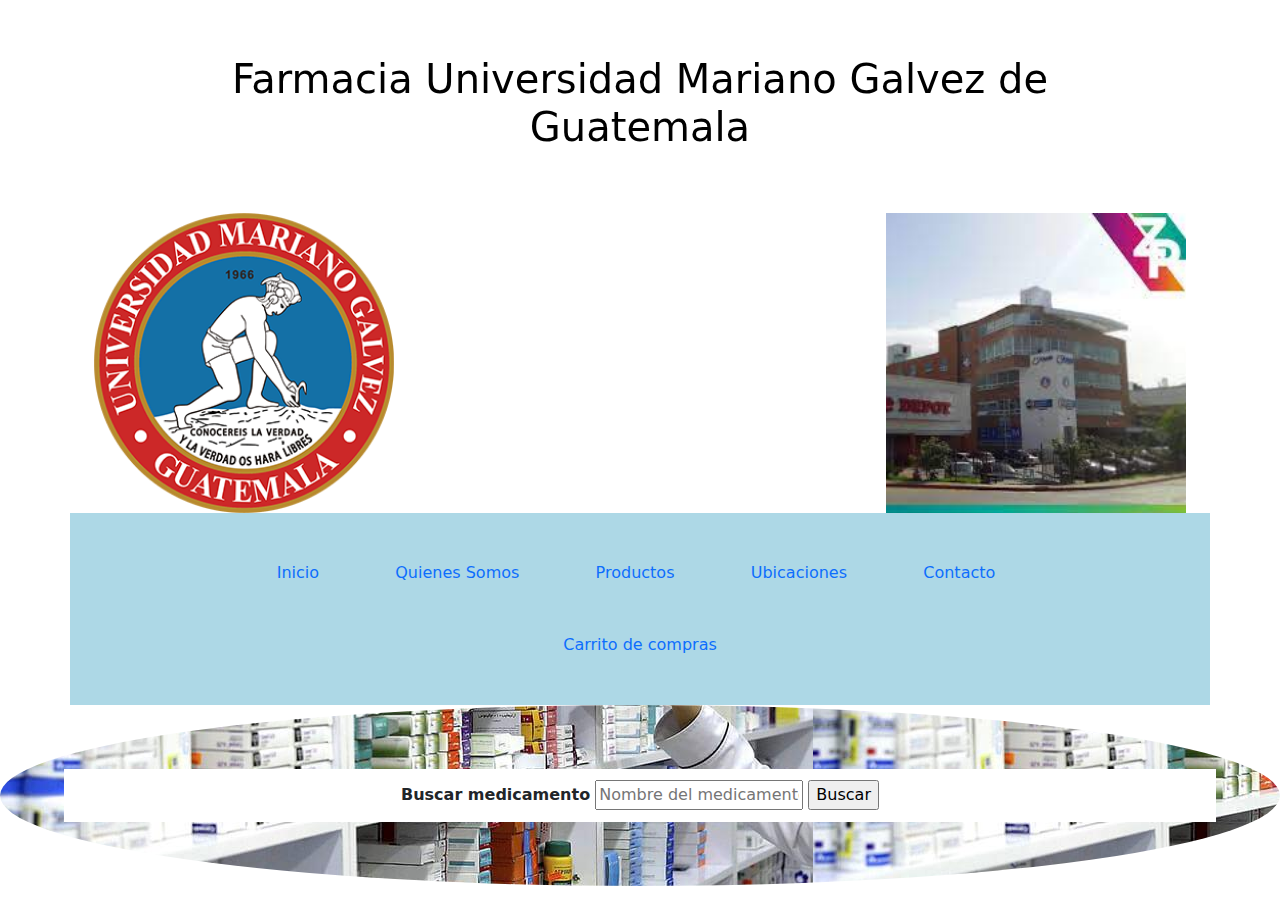
==== index.html @ c5a32201 "first commit" ====
<!DOCTYPE html>
<html lang="en">
<head>
    <meta charset="UTF-8">
    <meta http-equiv="X-UA-Compatible" content="IE=edge">
    <meta name="viewport" content="width=device-width, initial-scale=1.0">
    <title>Farmacia UMG</title>

    <link rel="stylesheet" href="css/bootstrap.min.css">
    <link rel="stylesheet" href="css/bootstrap-grid.css.map">
    <link rel="stylesheet" href="css/bootstrap-grid.min.css">
    <link rel="stylesheet" href="css/bootstrap-grid.min.css.map">
    <link rel="stylesheet" href="css/bootstrap.css">
    <link rel="stylesheet" href="css/bootstrap.css.map">
    <link rel="stylesheet" href="css/bootstrap-utilities.css">
    <link rel="stylesheet" href="style.css">

   <script src="js/bootstrap.js"></script>
   <script src="js/bootstrap.bundle.js"></script>
   <script src="js/bootstrap.bundle.min.js.map"></script>
   <script src="js/bootstrap.min.js"></script>
</head>

<body background="" class="">
  
    <header class="container header">
        <div class="container text-center" >
            <h1 class="h1 text-center">Farmacia Universidad Mariano Galvez de Guatemala</h1>
        </div>
       
        <div class="container">
            <img src="images/umg.png" alt="logo_umg" width="300" height="300" class="float-start">
            
            <img src="images/umg3.jpg" alt="farmacia" width="300" height="300" class="float-end">
        </div>
    </header>



    <nav class=" container nav">
        <ul class="nav list-inline">
            <li class="list-inline-item nav-item"> <a href="index.html" class="nav-link">Inicio</a> </li>
            <li class="list-inline-item nav-item"> <a href="" class="nav-link">Quienes Somos</a> </li>
            <li class="list-inline-item nav-item"> <a href="productos.html" class="nav-link">Productos</a></li>
            <li class="list-inline-item nav-item"> <a href="" class="nav-link">Ubicaciones</a> </li>
            <li class="list-inline-item nav-item"> <a href="" class="nav-link">Contacto</a> </li>
            <li class="list-inline-item nav-item"> <a href="" class="nav-link">Carrito de compras</a> </li>
        </ul>
    </nav>


<section class="busqueda">

<form action="">
    <label for="buscador">Buscar medicamento</label>
    <input type="text" name="buscador" placeholder="Nombre del medicamento" class="">
    <input type="button" value="Buscar" class="">
</form>

</section>
</body>
</html>
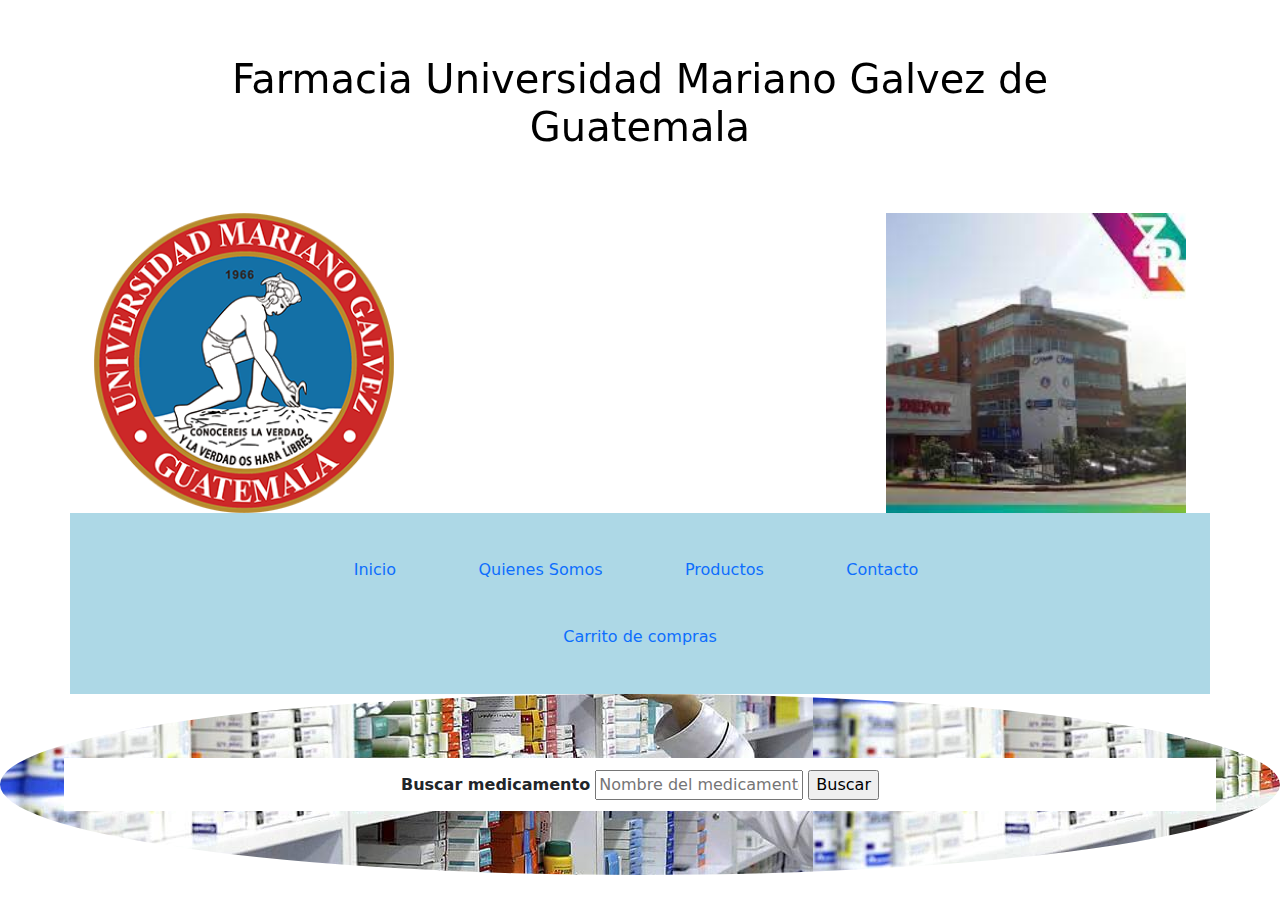
==== commit 07e52130: "added contact page" ====
--- a/index.html
+++ b/index.html
@@ -14,11 +14,13 @@
     <link rel="stylesheet" href="css/bootstrap.css.map">
     <link rel="stylesheet" href="css/bootstrap-utilities.css">
     <link rel="stylesheet" href="style.css">
+    
 
    <script src="js/bootstrap.js"></script>
    <script src="js/bootstrap.bundle.js"></script>
    <script src="js/bootstrap.bundle.min.js.map"></script>
    <script src="js/bootstrap.min.js"></script>
+   <script src="js/main.js"></script>
 </head>
 
 <body background="" class="">
@@ -42,11 +44,11 @@
             <li class="list-inline-item nav-item"> <a href="index.html" class="nav-link">Inicio</a> </li>
             <li class="list-inline-item nav-item"> <a href="" class="nav-link">Quienes Somos</a> </li>
             <li class="list-inline-item nav-item"> <a href="productos.html" class="nav-link">Productos</a></li>
-            <li class="list-inline-item nav-item"> <a href="" class="nav-link">Ubicaciones</a> </li>
-            <li class="list-inline-item nav-item"> <a href="" class="nav-link">Contacto</a> </li>
+            <li class="list-inline-item nav-item"> <a href="contacto.html" class="nav-link">Contacto</a> </li>
             <li class="list-inline-item nav-item"> <a href="" class="nav-link">Carrito de compras</a> </li>
         </ul>
     </nav>
+
 
 
 <section class="busqueda">
--- a/style.css
+++ b/style.css
@@ -57,3 +57,142 @@
 	border-radius: 50%;
 	background-color: cornsilk;
 }
+
+.normal-slider .slick-prev,
+.normal-slider .slick-next {
+	width: 40px;
+	height: 40px;
+	z-index: 1;
+	opacity: 0;
+	transition: .5s;
+	background: rgba(255, 111, 97, .7);
+	border-radius: 4px;
+}
+
+.normal-slider .slick-prev {
+	left: 55px;
+}
+
+.normal-slider .slick-next {
+	right: 55px;
+}
+
+.normal-slider.slick-slider:hover .slick-prev {
+	left: 15px;
+	opacity: 1;
+}
+
+.normal-slider.slick-slider:hover .slick-next {
+	right: 15px;
+	opacity: 1;
+}
+
+.normal-slider .slick-prev:hover,
+.normal-slider .slick-prev:focus,
+.normal-slider .slick-next:hover,
+.normal-slider .slick-next:focus {
+	background: rgba(0, 0, 0, .7);
+}
+
+.normal-slider .slick-prev:hover::before,
+.normal-slider .slick-prev:focus::before,
+.normal-slider .slick-next:hover::before,
+.normal-slider .slick-next:focus::before {
+	color: #ff6f61;
+}
+
+.normal-slider .slick-prev::before,
+.normal-slider .slick-next::before {
+	font-family: "Font Awesome 5 Free";
+	font-weight: 900;
+	font-size: 30px;
+	color: #ffffff;
+}
+
+.normal-slider .slick-prev::before {
+	content: "\f104";
+}
+
+.normal-slider .slick-next::before {
+	content: "\f105";
+}
+
+.normal-slider .slick-dots {
+	bottom: 15px;
+}
+
+.normal-slider .slick-dots li button:before {
+	color: #ffffff;
+	font-size: 15px;
+}
+
+.normal-slider .slick-dots li.slick-active button:before {
+	color: #ff6f61;
+}
+
+.slick-dotted.slick-slider {
+	margin-bottom: 0;
+}
+
+.contact {
+	position: relative;
+	padding-top: 30px;
+}
+
+.contact .contact-info,
+.contact .contact-form,
+.contact .contact-map {
+	height: 100%;
+	padding: 30px;
+	background: #ffffff;
+	border-bottom: 30px solid #f3f6ff;
+}
+
+.contact .contact-info h2 {
+	margin-bottom: 15px;
+}
+
+.contact .contact-info h3 {
+	margin-bottom: 15px;
+	font-size: 18px;
+}
+
+.contact .contact-info h3 i {
+	width: 20px;
+	color: #ff6f61;
+	margin-right: 5px;
+}
+
+.contact .social {
+	position: relative;
+	width: 100%;
+}
+
+.contact .social a {
+	display: inline-block;
+	margin: 10px 10px 0 0;
+	width: 40px;
+	height: 40px;
+	padding: 5px 0;
+	text-align: center;
+	font-size: 18px;
+	border: 1px solid #ff6f61;
+	border-radius: 4px;
+}
+
+.contact .social a i {
+	color: #ff6f61;
+}
+
+.contact .social a:hover {
+	background: #ff6f61;
+}
+
+.contact .social a:hover i {
+	color: #ffffff;
+}
+
+.contact .contact-map iframe {
+	width: 100%;
+	height: 450px;
+}
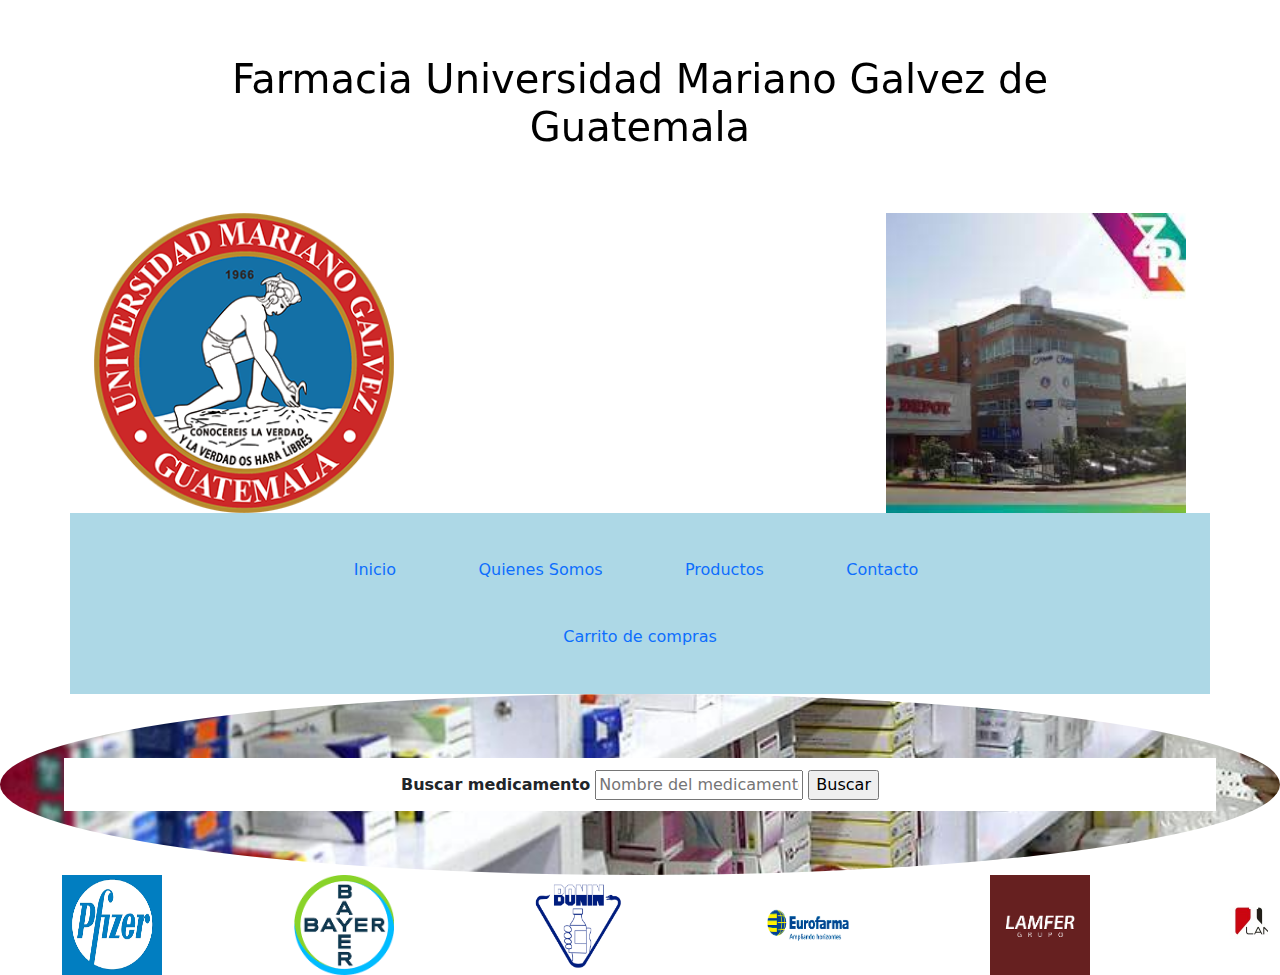
==== commit 2545e861: "added slick slider" ====
--- a/index.html
+++ b/index.html
@@ -14,13 +14,14 @@
     <link rel="stylesheet" href="css/bootstrap.css.map">
     <link rel="stylesheet" href="css/bootstrap-utilities.css">
     <link rel="stylesheet" href="style.css">
+    <link rel="stylesheet" href="lib/slick.css">
     
 
    <script src="js/bootstrap.js"></script>
    <script src="js/bootstrap.bundle.js"></script>
-   <script src="js/bootstrap.bundle.min.js.map"></script>
    <script src="js/bootstrap.min.js"></script>
-   <script src="js/main.js"></script>
+   <script src="js/bootstrap.esm.js"></script>
+   
 </head>
 
 <body background="" class="">
@@ -45,7 +46,7 @@
             <li class="list-inline-item nav-item"> <a href="" class="nav-link">Quienes Somos</a> </li>
             <li class="list-inline-item nav-item"> <a href="productos.html" class="nav-link">Productos</a></li>
             <li class="list-inline-item nav-item"> <a href="contacto.html" class="nav-link">Contacto</a> </li>
-            <li class="list-inline-item nav-item"> <a href="" class="nav-link">Carrito de compras</a> </li>
+            <li class="list-inline-item nav-item"> <a href="carrito.html" class="nav-link">Carrito de compras</a> </li>
         </ul>
     </nav>
 
@@ -60,5 +61,31 @@
 </form>
 
 </section>
+
+<footer class="footer">
+ <!-- Brand Start -->
+ <div class="brand">
+    <div class="container-fluid">
+        <div class="brand-slider">
+            <div class="brand-item"><img src="images/bayer.png" alt=""></div>
+            <div class="brand-item"><img src="images/bonin.png" alt=""></div>
+            <div class="brand-item"><img src="images/eurofarma.png" alt=""></div>
+            <div class="brand-item"><img src="images/lamfer.png" alt=""></div>
+            <div class="brand-item"><img src="images/lancasco.jpg" alt=""></div>
+            <div class="brand-item"><img src="images/medpharma.png" alt=""></div>
+            <div class="brand-item"><img src="images/pfizer.png" alt=""></div>
+        </div>
+    </div>
+</div>
+
+<!-- Brand End -->      
+</footer>
+<!-- JavaScript Libraries -->
+<script src="https://code.jquery.com/jquery-3.4.1.min.js"></script>
+
+<script src="lib/slick.min.js"></script>
+
+<!-- Template Javascript -->
+<script src="js/main.js"></script>
 </body>
 </html>--- a/style.css
+++ b/style.css
@@ -14,6 +14,9 @@
 	color: black;
 	padding: 5%;
 }
+h2 {
+	text-align: center;
+}
 
 label {
 	font-size: medium;
@@ -24,7 +27,7 @@
 	border-radius: 50%;
 	align-items: center;
 	text-align: center;
-	backdrop-filter: blur(10px);
+	backdrop-filter: opacity(10px);
 	padding: 5%;
 }
 
@@ -37,6 +40,8 @@
 section {
 	padding-top: 2%;
 	background-image: url("images/farmacia.jpg");
+	background-size: cover;
+	background-repeat: no-repeat;
 	background-attachment: fixed;
 }
 
@@ -134,65 +139,176 @@
 	margin-bottom: 0;
 }
 
-.contact {
-	position: relative;
-	padding-top: 30px;
-}
-
-.contact .contact-info,
-.contact .contact-form,
-.contact .contact-map {
-	height: 100%;
-	padding: 30px;
-	background: #ffffff;
-	border-bottom: 30px solid #f3f6ff;
-}
-
-.contact .contact-info h2 {
-	margin-bottom: 15px;
-}
-
-.contact .contact-info h3 {
-	margin-bottom: 15px;
+/* 
+seccion estilo del mapa
+*/
+
+.contact-map {
+	width: 90%;
+	height: 50%;
+
+	display: flex;
+	justify-content: center;
+	align-items: center;
+}
+
+iframe {
+	border: 3px solid black;
+	width: 90%;
+	height: 600px;
+	margin: 2%;
+}
+
+/*
+seccion de la pagina de contacto
+*/
+
+main {
+	backdrop-filter: blur(50px);
+	margin-top: 2%;
+	margin-bottom: 2%;
+}
+
+.contact-div {
+	width: 50%;
+	display: flex;
+	flex-direction: column;
+	align-items: left;
+	justify-content: space-between;
+}
+
+.contact-section {
+	background-image: url("images/farm2.jpeg");
+	margin: 2%;
+	padding: 2%;
+	display: flex;
+	flex-direction: row;
+	justify-content: space-around;
+	margin: 5px 2px;
+}
+
+.contact-address ul li {
+	margin-top: 5%;
+	margin-block: 10%;
+}
+
+.contact-address {
+	border: 1px solid black;
+	border-radius: 20px;
+	align-items: center;
+	background-color: white;
+	width: 80%;
+	height: 50%;
+	margin-left: 5%;
+	margin-right: 5%;
+}
+
+.contact-div-2 {
+	padding: 5%;
+	width: 50%;
+	display: flex;
+	flex-direction: column;
+	justify-content: space-around;
+	margin: 5px 5px;
+}
+
+.contact-form {
+	border: 2px solid black;
+	border-radius: 20px;
+	align-items: center;
+	background-color: white;
+	width: 100%;
+	height: 80%;
+	padding: 20px;
+}
+
+.contact-form:hover {
+	transition-duration: 0.5s;
+	transition-delay: 0s;
+	transition-timing-function: ease-in-out;
+	border-radius: 20px;
+	transform: translate3d(20px, -20px, -20px);
+}
+
+.contact-form label {
+	margin: 5% 2%;
+	width: 30%;
+	display: inline-block;
+	text-align: left;
+}
+
+.contact-form input {
+	width: 60%;
+}
+
+.bullet label {
+	text-align: left;
+}
+.bullet img {
+	filter: grayscale(100%);
+	background-color: white;
+	border-radius: 50%;
+	width: 50px;
+	height: 50px;
+}
+
+.bullet:hover {
+	background-color: transparent;
+}
+
+.carrito {
+	padding: 5%;
+	display: flex;
+	flex-direction: row;
+	justify-content: space-between;
+}
+
+.botones {
+	align-items: center;
+}
+
+.boton {
+	border-color: black;
+	padding: 2%;
+	margin: 10%;
+	display: block;
+	color: black;
+	background-color: white;
+	border-radius: 10px;
+}
+
+.boton:hover {
+	border-color: black;
+	color: black;
+	background-color: white;
+	-webkit-transition: 0.2s;
+	-webkit-transform: translatex(10px);
+}
+
+.carta {
+	background-color: white;
+	font-family: 'Times New Roman', Times, serif;
 	font-size: 18px;
-}
-
-.contact .contact-info h3 i {
-	width: 20px;
-	color: #ff6f61;
-	margin-right: 5px;
-}
-
-.contact .social {
-	position: relative;
-	width: 100%;
-}
-
-.contact .social a {
-	display: inline-block;
-	margin: 10px 10px 0 0;
-	width: 40px;
-	height: 40px;
-	padding: 5px 0;
-	text-align: center;
-	font-size: 18px;
-	border: 1px solid #ff6f61;
-	border-radius: 4px;
-}
-
-.contact .social a i {
-	color: #ff6f61;
-}
-
-.contact .social a:hover {
-	background: #ff6f61;
-}
-
-.contact .social a:hover i {
-	color: #ffffff;
-}
-
-.contact .contact-map iframe {
-	width: 100%;
+	font-weight: bold;
+	border-radius: 20%;
+	width: 30%;
 	height: 450px;
-}
+	border: 5px solid;
+}
+
+.med {
+	background-color: whitesmoke;
+	align-items: center;
+	width: fit-content;
+}
+.informacion {
+	background-color: whitesmoke;
+	align-items: center;
+}
+.checkout {
+	padding: 1%;
+	background-color: whitesmoke;
+	display: flex;
+	flex-direction: column;
+	align-items: center;
+}
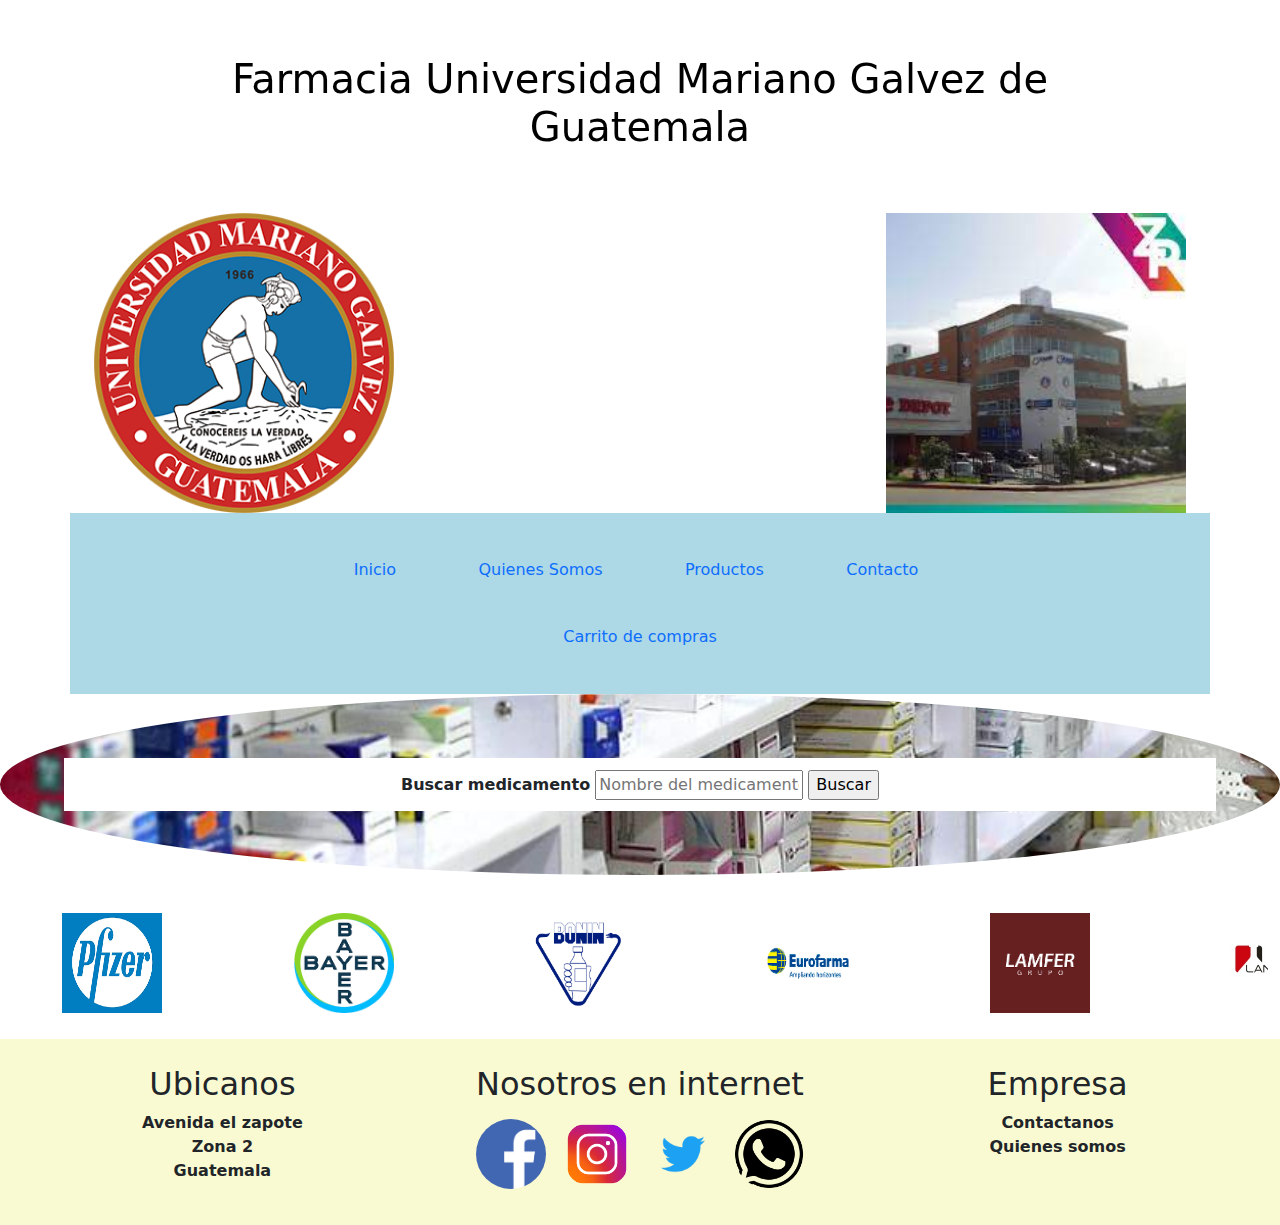
==== commit 7134dfe8: "done" ====
--- a/index.html
+++ b/index.html
@@ -43,7 +43,7 @@
     <nav class=" container nav">
         <ul class="nav list-inline">
             <li class="list-inline-item nav-item"> <a href="index.html" class="nav-link">Inicio</a> </li>
-            <li class="list-inline-item nav-item"> <a href="" class="nav-link">Quienes Somos</a> </li>
+            <li class="list-inline-item nav-item"> <a href="nosotros.html" class="nav-link">Quienes Somos</a> </li>
             <li class="list-inline-item nav-item"> <a href="productos.html" class="nav-link">Productos</a></li>
             <li class="list-inline-item nav-item"> <a href="contacto.html" class="nav-link">Contacto</a> </li>
             <li class="list-inline-item nav-item"> <a href="carrito.html" class="nav-link">Carrito de compras</a> </li>
@@ -62,9 +62,10 @@
 
 </section>
 
-<footer class="footer">
- <!-- Brand Start -->
+<footer class="footer-1">
+    <!-- Brand Start -->
  <div class="brand">
+
     <div class="container-fluid">
         <div class="brand-slider">
             <div class="brand-item"><img src="images/bayer.png" alt=""></div>
@@ -78,8 +79,18 @@
     </div>
 </div>
 
-<!-- Brand End -->      
+
+<!-- Brand End --> 
 </footer>
+
+
+<div class=" footer text-center">
+    <div class="row footer-sintetico">
+        <div class="col-lg-4 mb-5 mb-lg-0"><h2>Ubicanos</h2><p>Avenida el zapote <br>Zona 2 <br>Guatemala</p></div>
+        <div class="col-lg-4 mb-5 mb-lg-0"><h2>Nosotros en internet</h2><img src="images/face.png" alt="" class="social"><img src="images/insta.png" alt="" class="social"><img src="images/tw.png" alt="" class="social"><img src="images/whats.png" alt="" class="social"></div>
+        <div class="col-lg-4 mb-5 mb-lg-0"><h2>Empresa</h2><p>Contactanos <br>Quienes somos</p></div>
+    </div>
+</div>
 <!-- JavaScript Libraries -->
 <script src="https://code.jquery.com/jquery-3.4.1.min.js"></script>
 
--- a/style.css
+++ b/style.css
@@ -312,3 +312,129 @@
 	flex-direction: column;
 	align-items: center;
 }
+
+/*
+elementos especificos de nosotros.html
+*/
+.nosotros-div1 {
+	margin: 45px;
+	padding: 2px;
+	background-image: none;
+}
+
+.nosotros1 {
+	background-image: url("images/nosotros1.png");
+	backdrop-filter: blur(10px);
+	background-size: cover;
+	min-height: 500px;
+}
+
+.nosotros1 p {
+	min-height: 50%;
+	text-align: justify;
+	font-size: xx-large;
+	font-weight: bold;
+	font-family: Verdana, Geneva, Tahoma, sans-serif;
+}
+
+.nosotros1 h2 {
+	min-height: 50%;
+	text-align: center;
+	font-size: xx-large;
+	font-weight: bold;
+	font-family: Verdana, Geneva, Tahoma, sans-serif;
+}
+.nosotros2 {
+	background-image: url("images/umg.png");
+	background-color: rgb(41, 114, 182);
+	background-size: 30%;
+	background-position-x: left;
+	background-position-y: center;
+	min-height: 600px;
+}
+.nosotros-articulo {
+	width: 50%;
+	margin-left: 50%;
+	text-align: right;
+	display: flex;
+	flex-direction: column;
+	justify-items: right;
+}
+
+.nosotros2 p {
+	min-height: 50%;
+	font-size: xx-large;
+	font-weight: bold;
+	font-family: Verdana, Geneva, Tahoma, sans-serif;
+	text-align: justify;
+}
+
+.nosotros2 h2 {
+	min-height: 50%;
+	font-size: xx-large;
+	font-weight: bold;
+	font-family: Verdana, Geneva, Tahoma, sans-serif;
+	text-align: center;
+}
+.nosotros3 {
+	background-image: url("images/nosotros1.png");
+	background-size: cover;
+	min-height: 600px;
+}
+
+.nosotros3-articulo1 {
+	background-color: rgb(41, 114, 182);
+	background-size: 30%;
+	background-position-x: left;
+	background-position-y: center;
+	min-height: 600px;
+}
+
+.nosotros3-equipo {
+	display: flex;
+	flex-direction: row;
+	justify-content: space-evenly;
+}
+
+.nosotros3-equipo div {
+	width: 20%;
+	height: 500px;
+	display: flex;
+	flex-direction: row;
+	justify-content: space-evenly;
+}
+
+.nosotros3-equipo img {
+	width: 80%;
+	height: 75%;
+}
+
+.footer-1 {
+	margin-top: 3%;
+}
+.footer-sintetico {
+	margin-top: 2%;
+	padding: 2%;
+	background-color: lightgoldenrodyellow;
+	min-height: 50px;
+}
+
+.footer-sintetico p {
+	font-weight: bold;
+}
+.social {
+	margin: 2%;
+	border-radius: 50%;
+	width: 70px;
+	height: 70px;
+}
+/*
+.footer-sintetico div {
+	margin-top: 50px;
+	margin-bottom: 50px;
+	margin-left: 10%;
+	margin-right: 10%;
+	background-color: #ff6f61;
+	display: inline-flex;
+}
+*/
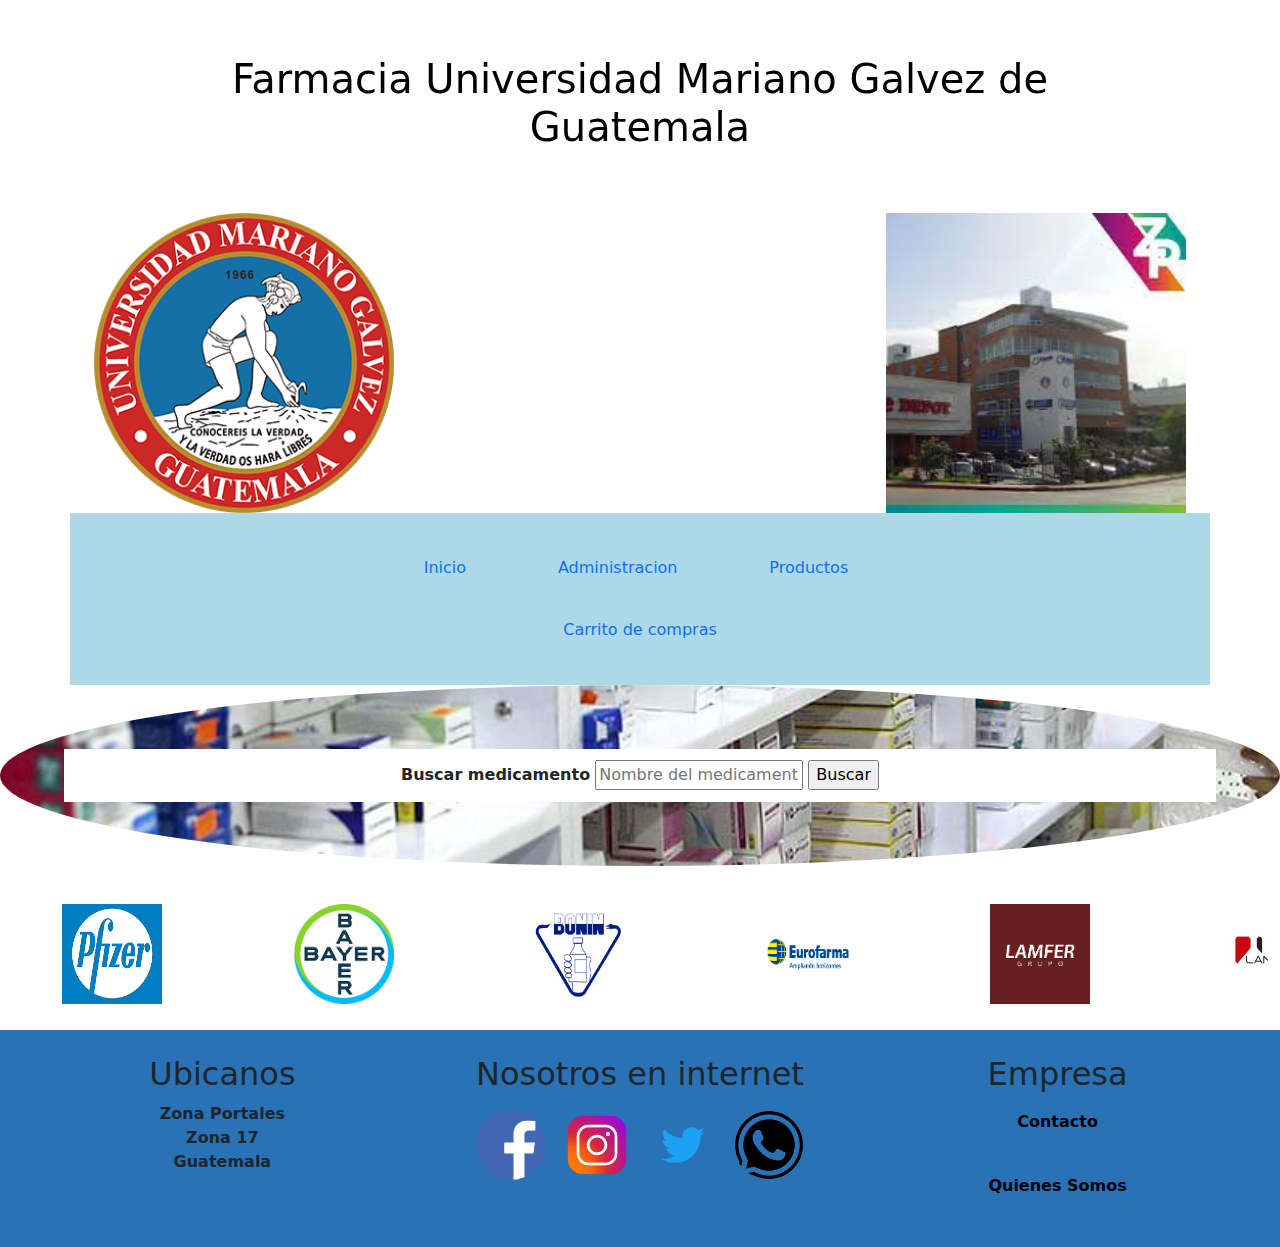
==== commit 4098a427: "changed header and footer styles" ====
--- a/index.html
+++ b/index.html
@@ -43,9 +43,8 @@
     <nav class=" container nav">
         <ul class="nav list-inline">
             <li class="list-inline-item nav-item"> <a href="index.html" class="nav-link">Inicio</a> </li>
-            <li class="list-inline-item nav-item"> <a href="nosotros.html" class="nav-link">Quienes Somos</a> </li>
+            <li class="list-inline-item nav-item"> <a href="sesiones.html" class="nav-link">Administracion</a> </li>
             <li class="list-inline-item nav-item"> <a href="productos.html" class="nav-link">Productos</a></li>
-            <li class="list-inline-item nav-item"> <a href="contacto.html" class="nav-link">Contacto</a> </li>
             <li class="list-inline-item nav-item"> <a href="carrito.html" class="nav-link">Carrito de compras</a> </li>
         </ul>
     </nav>
@@ -86,9 +85,9 @@
 
 <div class=" footer text-center">
     <div class="row footer-sintetico">
-        <div class="col-lg-4 mb-5 mb-lg-0"><h2>Ubicanos</h2><p>Avenida el zapote <br>Zona 2 <br>Guatemala</p></div>
+        <div class="col-lg-4 mb-5 mb-lg-0"><h2>Ubicanos</h2><p>Zona Portales<br>Zona 17<br>Guatemala</p></div>
         <div class="col-lg-4 mb-5 mb-lg-0"><h2>Nosotros en internet</h2><img src="images/face.png" alt="" class="social"><img src="images/insta.png" alt="" class="social"><img src="images/tw.png" alt="" class="social"><img src="images/whats.png" alt="" class="social"></div>
-        <div class="col-lg-4 mb-5 mb-lg-0"><h2>Empresa</h2><p>Contactanos <br>Quienes somos</p></div>
+        <div class="col-lg-4 mb-5 mb-lg-0"><h2>Empresa</h2><p><a href="contacto.html" class="nav-link">Contacto</a> <br><a href="nosotros.html" class="nav-link">Quienes Somos</a></p></div>
     </div>
 </div>
 <!-- JavaScript Libraries -->
--- a/style.css
+++ b/style.css
@@ -218,7 +218,7 @@
 	align-items: center;
 	background-color: white;
 	width: 100%;
-	height: 80%;
+	height: fit-content;
 	padding: 20px;
 }
 
@@ -237,8 +237,27 @@
 	text-align: left;
 }
 
-.contact-form input {
+.contact-form .txtAreas {
+	border: 1px solid;
 	width: 60%;
+}
+
+.contact-form .txtAreas:hover {
+	box-shadow: 2px 2px 5px rgb(41, 114, 182);
+	color: rgb(41, 114, 182);
+}
+
+.contact-form .btn {
+	width: 90%;
+	text-align: center;
+	align-items: center;
+	display: flexbox;
+	flex-direction: column;
+	margin-top: 2%;
+}
+
+.contact-form textarea {
+	resize: none;
 }
 
 .bullet label {
@@ -415,26 +434,28 @@
 .footer-sintetico {
 	margin-top: 2%;
 	padding: 2%;
-	background-color: lightgoldenrodyellow;
+	background-color: rgb(41, 114, 182);
 	min-height: 50px;
 }
 
 .footer-sintetico p {
 	font-weight: bold;
 }
+.footer-sintetico .nav-link {
+	margin-left: auto;
+	margin-right: auto;
+	width: fit-content;
+
+	color: black;
+}
+.footer-sintetico .nav-link:hover {
+	color: white;
+	text-decoration: underline;
+}
+
 .social {
 	margin: 2%;
 	border-radius: 50%;
 	width: 70px;
 	height: 70px;
 }
-/*
-.footer-sintetico div {
-	margin-top: 50px;
-	margin-bottom: 50px;
-	margin-left: 10%;
-	margin-right: 10%;
-	background-color: #ff6f61;
-	display: inline-flex;
-}
-*/
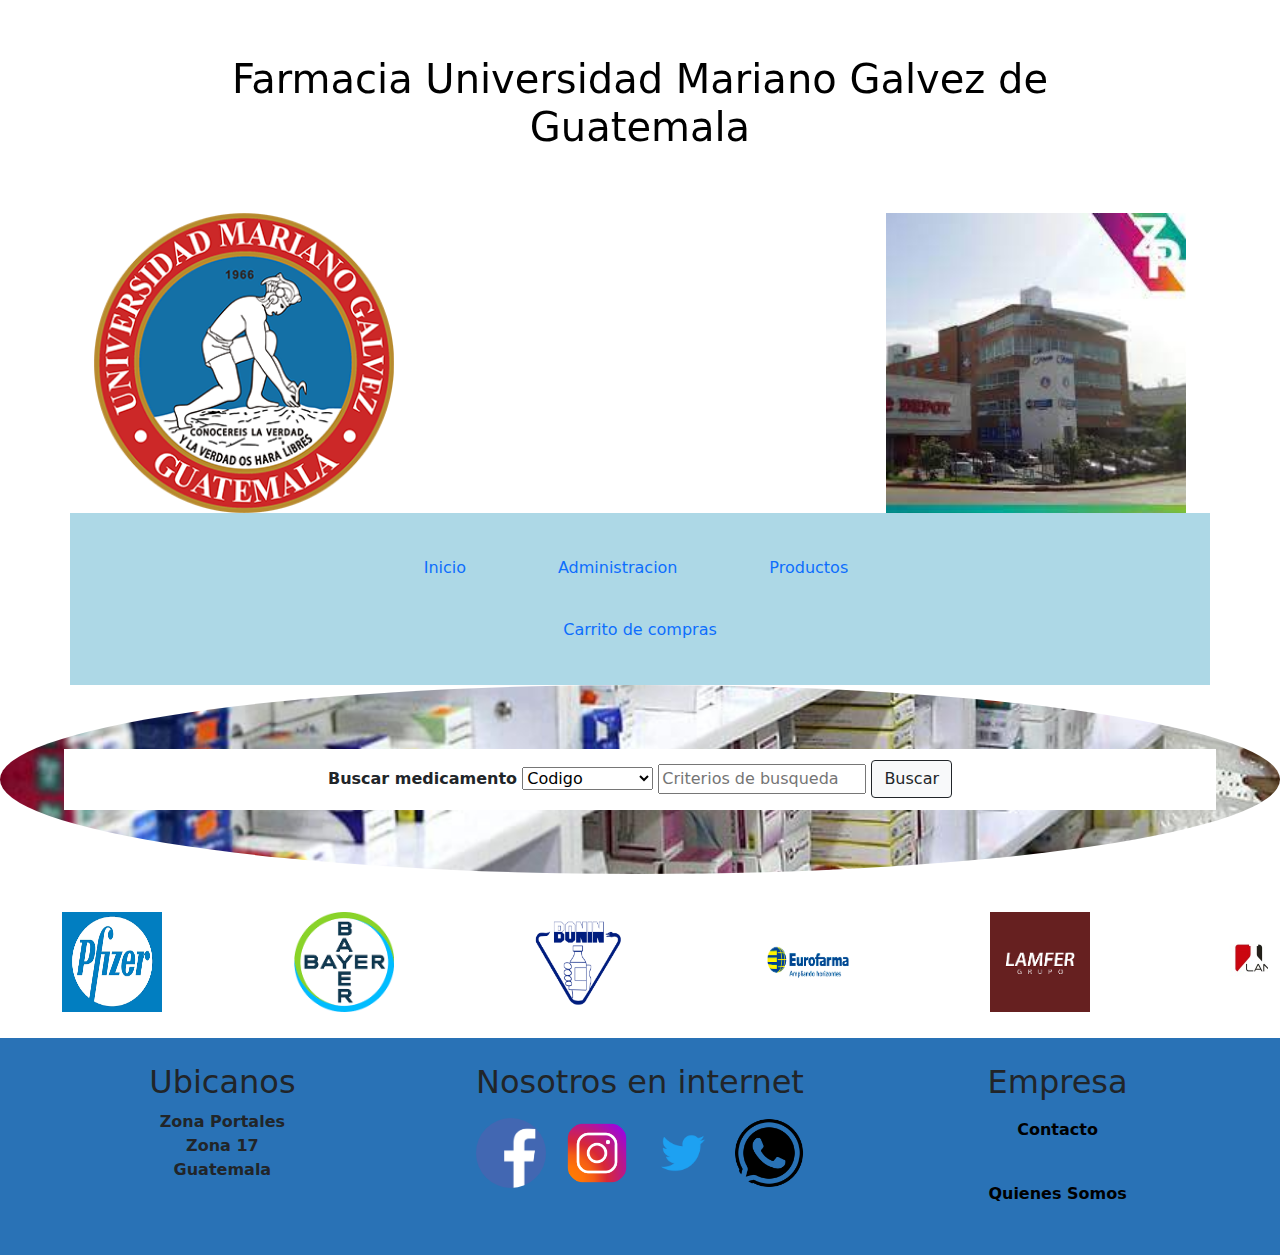
==== commit d7b20108: "created new html files" ====
--- a/index.html
+++ b/index.html
@@ -53,10 +53,15 @@
 
 <section class="busqueda">
 
-<form action="">
+<form action="busqueda.html" method="POST">
     <label for="buscador">Buscar medicamento</label>
-    <input type="text" name="buscador" placeholder="Nombre del medicamento" class="">
-    <input type="button" value="Buscar" class="">
+    <select name="selMed" id="selMed">
+        <option value="1">Codigo</option>
+        <option value="2">Medicamento</option>
+        <option value="3">Laboratorio</option>
+    </select>
+    <input type="text" name="buscador" placeholder="Criterios de busqueda" class="">
+    <button class="btn btn-light btn-outline-dark">Buscar</button>
 </form>
 
 </section>
